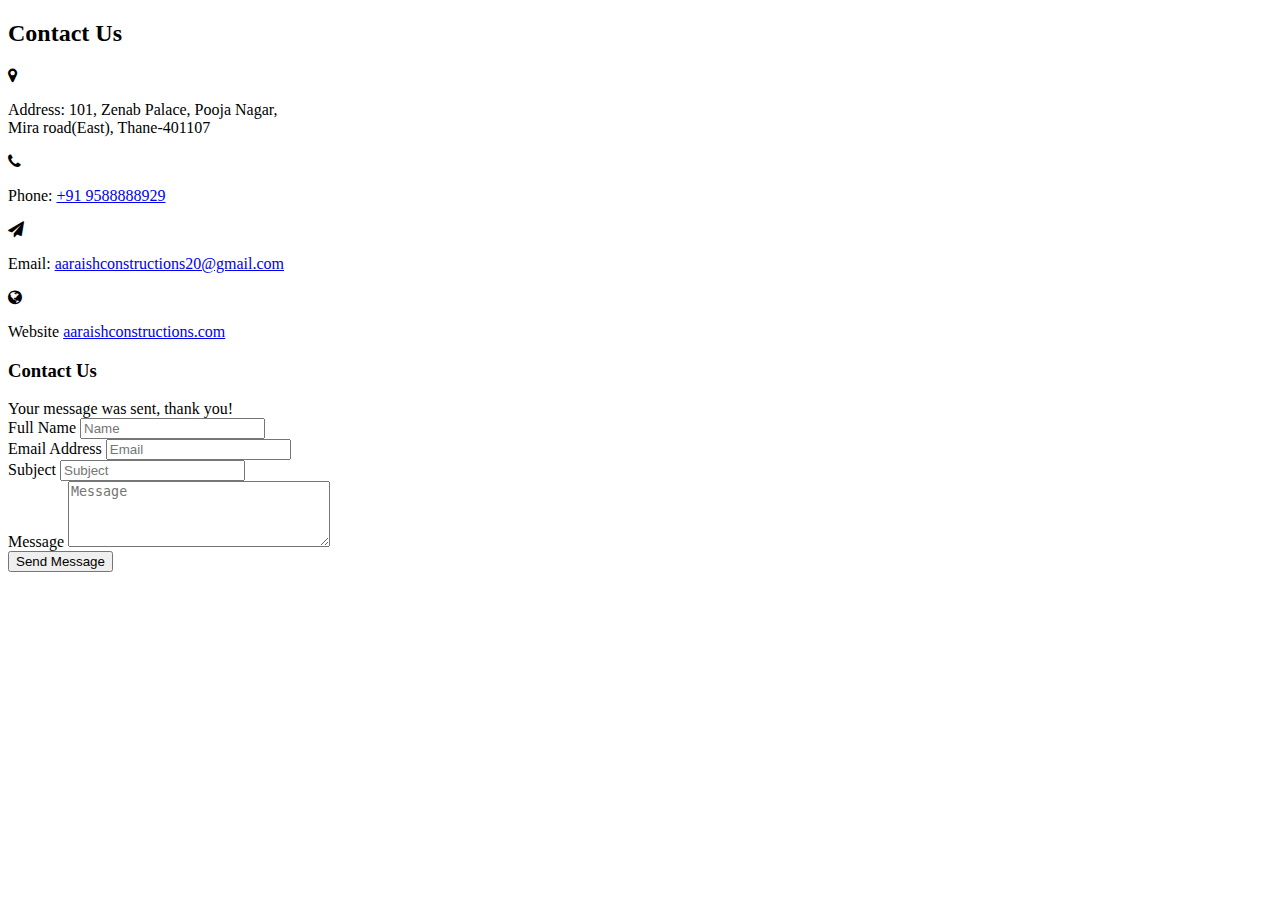
==== contact.html @ fbdb7e1c "Add files via upload" ====
<!doctype html>
<html lang="en">
  <head>
  	<title>Contact Us</title>
    <meta charset="utf-8">
    <meta name="viewport" content="width=device-width, initial-scale=1, shrink-to-fit=no">

	<link href='https://fonts.googleapis.com/css?family=Roboto:400,100,300,700' rel='stylesheet' type='text/css'>

	<link rel="stylesheet" href="https://stackpath.bootstrapcdn.com/font-awesome/4.7.0/css/font-awesome.min.css">
	
	<link rel="stylesheet" href="css/style.css">

	</head>
	<body>
	<section class="ftco-section">
		<div class="container">
			<div class="row justify-content-center">
				<div class="col-md-6 text-center mb-5">
					<h2 class="heading-section">Contact Us</h2>
				</div>
			</div>
			<div class="row justify-content-center">
				<div class="col-md-12">
					<div class="wrapper">
						<div class="row mb-5">
							<div class="col-md-3">
								<div class="dbox w-100 text-center">
			        		<div class="icon d-flex align-items-center justify-content-center">
			        			<span class="fa fa-map-marker"></span>
			        		</div>
			        		<div class="text">
				            <p><span>Address:</span> 101, Zenab Palace, Pooja Nagar,<br> Mira road(East), Thane-401107</p>
				          </div>
			          </div>
							</div>
							<div class="col-md-3">
								<div class="dbox w-100 text-center">
			        		<div class="icon d-flex align-items-center justify-content-center">
			        			<span class="fa fa-phone"></span>
			        		</div>
			        		<div class="text">
				            <p><span>Phone:</span> <a href="tel://9588888929">+91 9588888929</a></p>
				          </div>
			          </div>
							</div>
							<div class="col-md-3">
								<div class="dbox w-100 text-center">
			        		<div class="icon d-flex align-items-center justify-content-center">
			        			<span class="fa fa-paper-plane"></span>
			        		</div>
			        		<div class="text">
				            <p><span>Email:</span> <a href="mailto:aaraishconstructions20@gmail.com">aaraishconstructions20@gmail.com</a></p>
				          </div>
			          </div>
							</div>
							<div class="col-md-3">
								<div class="dbox w-100 text-center">
			        		<div class="icon d-flex align-items-center justify-content-center">
			        			<span class="fa fa-globe"></span>
			        		</div>
			        		<div class="text">
				            <p><span>Website</span> <a href="aaraishconstructions.com">aaraishconstructions.com</a></p>
				          </div>
			          </div>
							</div>
						</div>
						<div class="row no-gutters">
							<div class="col-md-7">
								<div class="contact-wrap w-100 p-md-5 p-4">
									<h3 class="mb-4">Contact Us</h3>
									<div id="form-message-warning" class="mb-4"></div> 
				      		<div id="form-message-success" class="mb-4">
				            Your message was sent, thank you!
				      		</div>
									<form method="POST" id="contactForm" action="mailto:khantariqpc@gmail.com" name="contactForm" class="contactForm">
										<div class="row">
											<div class="col-md-6">
												<div class="form-group">
													<label class="label" for="name">Full Name</label>
													<input type="text" class="form-control" name="name" id="name" placeholder="Name">
												</div>
											</div>
											<div class="col-md-6"> 
												<div class="form-group">
													<label class="label" for="email">Email Address</label>
													<input type="email" class="form-control" name="email" id="email" placeholder="Email">
												</div>
											</div>
											<div class="col-md-12">
												<div class="form-group">
													<label class="label" for="subject">Subject</label>
													<input type="text" class="form-control" name="subject" id="subject" placeholder="Subject">
												</div>
											</div>
											<div class="col-md-12">
												<div class="form-group">
													<label class="label" for="#">Message</label>
													<textarea name="message" class="form-control" id="message" cols="30" rows="4" placeholder="Message"></textarea>
												</div>
											</div>
											<div class="col-md-12">
												<div class="form-group">
													<input type="submit" value="Send Message" class="btn btn-primary">
													<div class="submitting"></div>
												</div>
											</div>
										</div>
									</form>
								</div>
							</div>
							<div class="col-md-5 d-flex align-items-stretch">
								<div class="info-wrap w-100 p-5 img" style="background-image: url(images/logo.jpg);">
			          </div>
							</div>
						</div>
					</div>
				</div>
			</div>
		</div>
	</section>

	<script src="js/jquery.min.js"></script>
  <script src="js/popper.js"></script>
  <script src="js/bootstrap.min.js"></script>
  <script src="js/jquery.validate.min.js"></script>
  <script src="js/main.js"></script>

	</body>
</html>
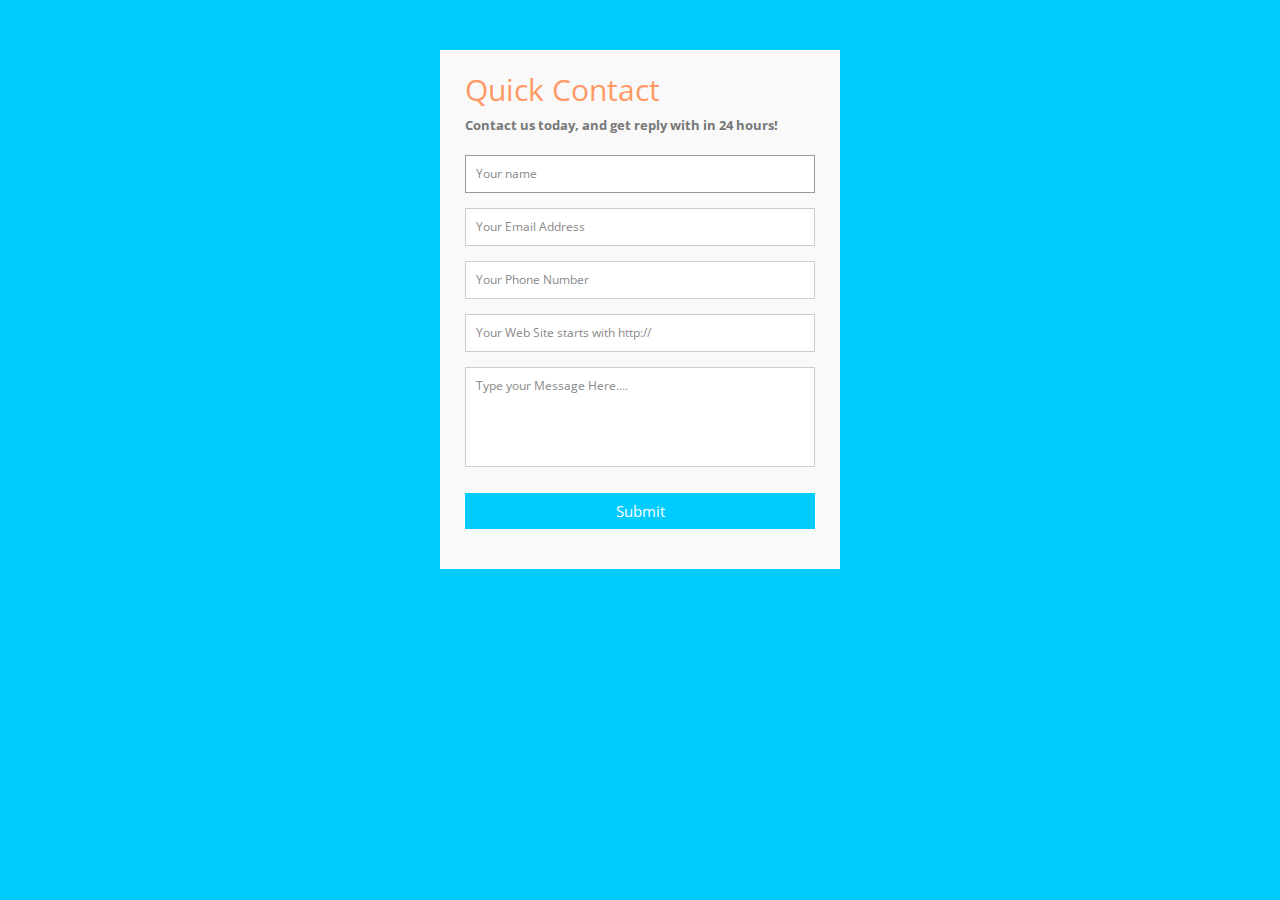
==== commit 7045f441: "Add files via upload" ====
--- a/contact.html
+++ b/contact.html
@@ -1,131 +1,157 @@
-<!doctype html>
-<html lang="en">
-  <head>
-  	<title>Contact Us</title>
-    <meta charset="utf-8">
-    <meta name="viewport" content="width=device-width, initial-scale=1, shrink-to-fit=no">
-
-	<link href='https://fonts.googleapis.com/css?family=Roboto:400,100,300,700' rel='stylesheet' type='text/css'>
-
-	<link rel="stylesheet" href="https://stackpath.bootstrapcdn.com/font-awesome/4.7.0/css/font-awesome.min.css">
-	
-	<link rel="stylesheet" href="css/style.css">
-
-	</head>
-	<body>
-	<section class="ftco-section">
-		<div class="container">
-			<div class="row justify-content-center">
-				<div class="col-md-6 text-center mb-5">
-					<h2 class="heading-section">Contact Us</h2>
-				</div>
-			</div>
-			<div class="row justify-content-center">
-				<div class="col-md-12">
-					<div class="wrapper">
-						<div class="row mb-5">
-							<div class="col-md-3">
-								<div class="dbox w-100 text-center">
-			        		<div class="icon d-flex align-items-center justify-content-center">
-			        			<span class="fa fa-map-marker"></span>
-			        		</div>
-			        		<div class="text">
-				            <p><span>Address:</span> 101, Zenab Palace, Pooja Nagar,<br> Mira road(East), Thane-401107</p>
-				          </div>
-			          </div>
-							</div>
-							<div class="col-md-3">
-								<div class="dbox w-100 text-center">
-			        		<div class="icon d-flex align-items-center justify-content-center">
-			        			<span class="fa fa-phone"></span>
-			        		</div>
-			        		<div class="text">
-				            <p><span>Phone:</span> <a href="tel://9588888929">+91 9588888929</a></p>
-				          </div>
-			          </div>
-							</div>
-							<div class="col-md-3">
-								<div class="dbox w-100 text-center">
-			        		<div class="icon d-flex align-items-center justify-content-center">
-			        			<span class="fa fa-paper-plane"></span>
-			        		</div>
-			        		<div class="text">
-				            <p><span>Email:</span> <a href="mailto:aaraishconstructions20@gmail.com">aaraishconstructions20@gmail.com</a></p>
-				          </div>
-			          </div>
-							</div>
-							<div class="col-md-3">
-								<div class="dbox w-100 text-center">
-			        		<div class="icon d-flex align-items-center justify-content-center">
-			        			<span class="fa fa-globe"></span>
-			        		</div>
-			        		<div class="text">
-				            <p><span>Website</span> <a href="aaraishconstructions.com">aaraishconstructions.com</a></p>
-				          </div>
-			          </div>
-							</div>
-						</div>
-						<div class="row no-gutters">
-							<div class="col-md-7">
-								<div class="contact-wrap w-100 p-md-5 p-4">
-									<h3 class="mb-4">Contact Us</h3>
-									<div id="form-message-warning" class="mb-4"></div> 
-				      		<div id="form-message-success" class="mb-4">
-				            Your message was sent, thank you!
-				      		</div>
-									<form method="POST" id="contactForm" action="mailto:khantariqpc@gmail.com" name="contactForm" class="contactForm">
-										<div class="row">
-											<div class="col-md-6">
-												<div class="form-group">
-													<label class="label" for="name">Full Name</label>
-													<input type="text" class="form-control" name="name" id="name" placeholder="Name">
-												</div>
-											</div>
-											<div class="col-md-6"> 
-												<div class="form-group">
-													<label class="label" for="email">Email Address</label>
-													<input type="email" class="form-control" name="email" id="email" placeholder="Email">
-												</div>
-											</div>
-											<div class="col-md-12">
-												<div class="form-group">
-													<label class="label" for="subject">Subject</label>
-													<input type="text" class="form-control" name="subject" id="subject" placeholder="Subject">
-												</div>
-											</div>
-											<div class="col-md-12">
-												<div class="form-group">
-													<label class="label" for="#">Message</label>
-													<textarea name="message" class="form-control" id="message" cols="30" rows="4" placeholder="Message"></textarea>
-												</div>
-											</div>
-											<div class="col-md-12">
-												<div class="form-group">
-													<input type="submit" value="Send Message" class="btn btn-primary">
-													<div class="submitting"></div>
-												</div>
-											</div>
-										</div>
-									</form>
-								</div>
-							</div>
-							<div class="col-md-5 d-flex align-items-stretch">
-								<div class="info-wrap w-100 p-5 img" style="background-image: url(images/logo.jpg);">
-			          </div>
-							</div>
-						</div>
-					</div>
-				</div>
-			</div>
-		</div>
-	</section>
-
-	<script src="js/jquery.min.js"></script>
-  <script src="js/popper.js"></script>
-  <script src="js/bootstrap.min.js"></script>
-  <script src="js/jquery.validate.min.js"></script>
-  <script src="js/main.js"></script>
-
-	</body>
-</html>
-
+<!DOCTYPE html>
+<html lang="en">
+<head>
+    <meta charset="UTF-8">
+    <meta http-equiv="X-UA-Compatible" content="IE=edge">
+    <meta name="viewport" content="width=device-width, initial-scale=1.0">
+    <title>Contact Form</title>
+    <style>
+        @import url(https://fonts.googleapis.com/css?family=Open+Sans:400italic,400,300,600);
+
+* {
+	margin:0;
+	padding:0;
+	box-sizing:border-box;
+	-webkit-box-sizing:border-box;
+	-moz-box-sizing:border-box;
+	-webkit-font-smoothing:antialiased;
+	-moz-font-smoothing:antialiased;
+	-o-font-smoothing:antialiased;
+	font-smoothing:antialiased;
+	text-rendering:optimizeLegibility;
+}
+
+body {
+	font-family:"Open Sans", Helvetica, Arial, sans-serif;
+	font-weight:300;
+	font-size: 12px;
+	line-height:30px;
+	color:#777;
+	background:#0CF;
+}
+
+.container {
+	max-width:400px;
+	width:100%;
+	margin:0 auto;
+	position:relative;
+}
+
+#contact input[type="text"], #contact input[type="email"], #contact input[type="tel"], #contact input[type="url"], #contact textarea, #contact button[type="submit"] { font:400 12px/16px "Open Sans", Helvetica, Arial, sans-serif; }
+
+#contact {
+	background:#F9F9F9;
+	padding:25px;
+	margin:50px 0;
+}
+
+#contact h3 {
+	color: #F96;
+	display: block;
+	font-size: 30px;
+	font-weight: 400;
+}
+
+#contact h4 {
+	margin:5px 0 15px;
+	display:block;
+	font-size:13px;
+}
+
+fieldset {
+	border: medium none !important;
+	margin: 0 0 10px;
+	min-width: 100%;
+	padding: 0;
+	width: 100%;
+}
+
+#contact input[type="text"], #contact input[type="email"], #contact input[type="tel"], #contact input[type="url"], #contact textarea {
+	width:100%;
+	border:1px solid #CCC;
+	background:#FFF;
+	margin:0 0 5px;
+	padding:10px;
+}
+
+#contact input[type="text"]:hover, #contact input[type="email"]:hover, #contact input[type="tel"]:hover, #contact input[type="url"]:hover, #contact textarea:hover {
+	-webkit-transition:border-color 0.3s ease-in-out;
+	-moz-transition:border-color 0.3s ease-in-out;
+	transition:border-color 0.3s ease-in-out;
+	border:1px solid #AAA;
+}
+
+#contact textarea {
+	height:100px;
+	max-width:100%;
+  resize:none;
+}
+
+#contact button[type="submit"] {
+	cursor:pointer;
+	width:100%;
+	border:none;
+	background:#0CF;
+	color:#FFF;
+	margin:0 0 5px;
+	padding:10px;
+	font-size:15px;
+}
+
+#contact button[type="submit"]:hover {
+	background:#09C;
+	-webkit-transition:background 0.3s ease-in-out;
+	-moz-transition:background 0.3s ease-in-out;
+	transition:background-color 0.3s ease-in-out;
+}
+
+#contact button[type="submit"]:active { box-shadow:inset 0 1px 3px rgba(0, 0, 0, 0.5); }
+
+#contact input:focus, #contact textarea:focus {
+	outline:0;
+	border:1px solid #999;
+}
+::-webkit-input-placeholder {
+ color:#888;
+}
+:-moz-placeholder {
+ color:#888;
+}
+::-moz-placeholder {
+ color:#888;
+}
+:-ms-input-placeholder {
+ color:#888;
+}
+
+    </style>
+</head>
+<body>
+    <div class="container">  
+        <form id="contact" action="" method="post">
+          <h3>Quick Contact</h3>
+          <h4>Contact us today, and get reply with in 24 hours!</h4>
+          <fieldset>
+            <input placeholder="Your name" type="text" tabindex="1" required autofocus>
+          </fieldset>
+          <fieldset>
+            <input placeholder="Your Email Address" type="email" tabindex="2" required>
+          </fieldset>
+          <fieldset>
+            <input placeholder="Your Phone Number" type="tel" tabindex="3" required>
+          </fieldset>
+          <fieldset>
+            <input placeholder="Your Web Site starts with http://" type="url" tabindex="4" required>
+          </fieldset>
+          <fieldset>
+            <textarea placeholder="Type your Message Here...." tabindex="5" required></textarea>
+          </fieldset>
+          <fieldset>
+            <button name="submit" type="submit" id="contact-submit" data-submit="...Sending">Submit</button>
+          </fieldset>
+        </form>
+       
+        
+      </div>
+</body>
+</html>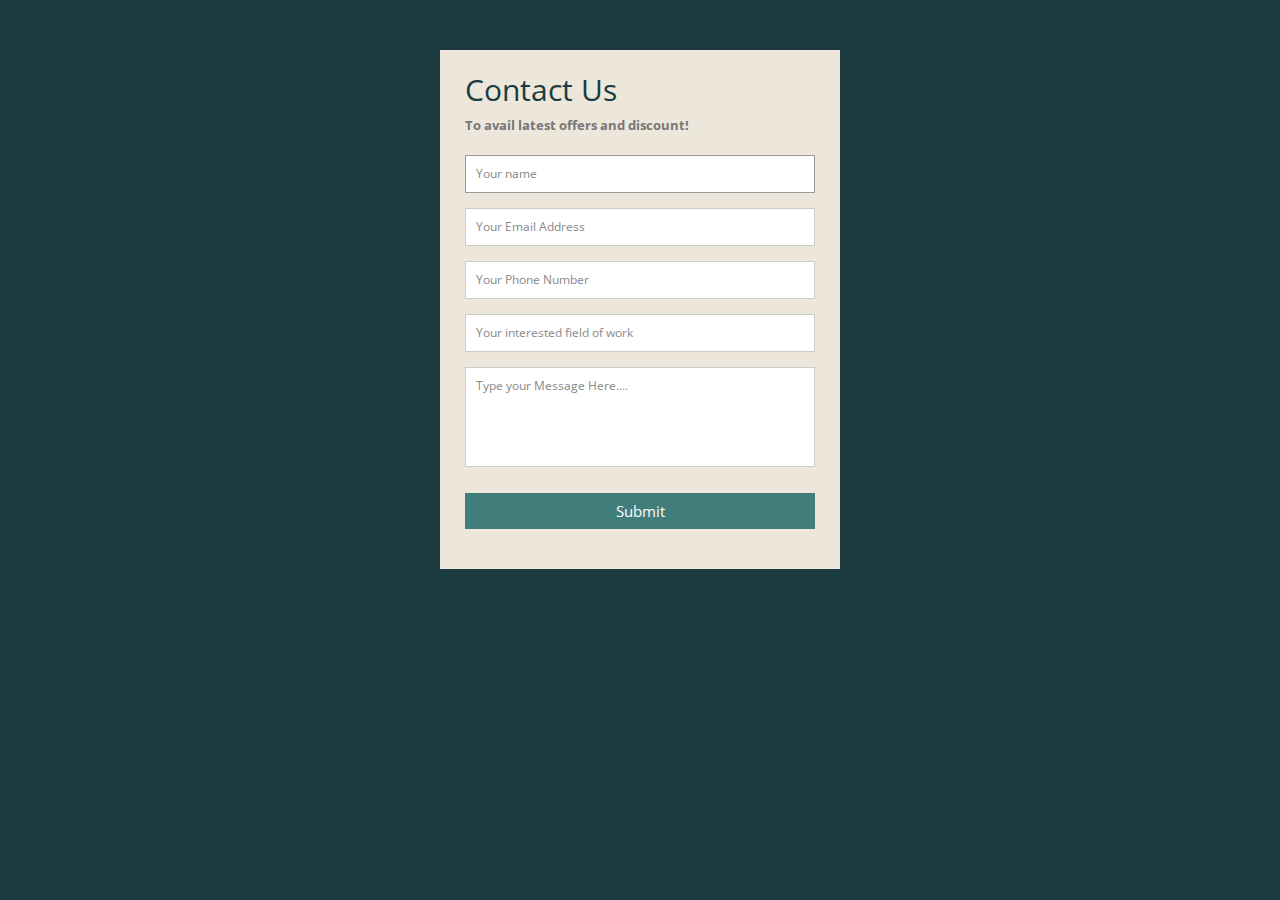
==== commit 96aaddf5: "Update contact.html" ====
--- a/contact.html
+++ b/contact.html
@@ -27,7 +27,7 @@
 	font-size: 12px;
 	line-height:30px;
 	color:#777;
-	background:#0CF;
+	background:#1A3C40;
 }
 
 .container {
@@ -37,16 +37,16 @@
 	position:relative;
 }
 
-#contact input[type="text"], #contact input[type="email"], #contact input[type="tel"], #contact input[type="url"], #contact textarea, #contact button[type="submit"] { font:400 12px/16px "Open Sans", Helvetica, Arial, sans-serif; }
+#contact input[type="text"], #contact input[type="email"], #contact input[type="tel"], #contact input[type="text"], #contact textarea, #contact button[type="submit"] { font:400 12px/16px "Open Sans", Helvetica, Arial, sans-serif; }
 
 #contact {
-	background:#F9F9F9;
+	background:#EDE6DB;
 	padding:25px;
 	margin:50px 0;
 }
 
 #contact h3 {
-	color: #F96;
+	color: #1A3C40;
 	display: block;
 	font-size: 30px;
 	font-weight: 400;
@@ -66,7 +66,7 @@
 	width: 100%;
 }
 
-#contact input[type="text"], #contact input[type="email"], #contact input[type="tel"], #contact input[type="url"], #contact textarea {
+#contact input[type="text"], #contact input[type="email"], #contact input[type="tel"], #contact input[type="text"], #contact textarea {
 	width:100%;
 	border:1px solid #CCC;
 	background:#FFF;
@@ -74,7 +74,7 @@
 	padding:10px;
 }
 
-#contact input[type="text"]:hover, #contact input[type="email"]:hover, #contact input[type="tel"]:hover, #contact input[type="url"]:hover, #contact textarea:hover {
+#contact input[type="text"]:hover, #contact input[type="email"]:hover, #contact input[type="tel"]:hover, #contact input[type="text"]:hover, #contact textarea:hover {
 	-webkit-transition:border-color 0.3s ease-in-out;
 	-moz-transition:border-color 0.3s ease-in-out;
 	transition:border-color 0.3s ease-in-out;
@@ -91,7 +91,7 @@
 	cursor:pointer;
 	width:100%;
 	border:none;
-	background:#0CF;
+	background:#417D7A;
 	color:#FFF;
 	margin:0 0 5px;
 	padding:10px;
@@ -99,7 +99,7 @@
 }
 
 #contact button[type="submit"]:hover {
-	background:#09C;
+	background:#1A3C40;
 	-webkit-transition:background 0.3s ease-in-out;
 	-moz-transition:background 0.3s ease-in-out;
 	transition:background-color 0.3s ease-in-out;
@@ -123,14 +123,17 @@
 :-ms-input-placeholder {
  color:#888;
 }
+.logo{
+padding: ;
+}
 
     </style>
 </head>
 <body>
     <div class="container">  
         <form id="contact" action="" method="post">
-          <h3>Quick Contact</h3>
-          <h4>Contact us today, and get reply with in 24 hours!</h4>
+          <h3>Contact Us</h3>
+          <h4>To avail latest offers and discount!</h4>
           <fieldset>
             <input placeholder="Your name" type="text" tabindex="1" required autofocus>
           </fieldset>
@@ -141,7 +144,7 @@
             <input placeholder="Your Phone Number" type="tel" tabindex="3" required>
           </fieldset>
           <fieldset>
-            <input placeholder="Your Web Site starts with http://" type="url" tabindex="4" required>
+            <input placeholder="Your interested field of work" type="text" tabindex="4" >
           </fieldset>
           <fieldset>
             <textarea placeholder="Type your Message Here...." tabindex="5" required></textarea>
@@ -151,7 +154,8 @@
           </fieldset>
         </form>
        
+	<img class="logo" src="images//logo1.jpg" alt="">
         
       </div>
 </body>
-</html>+</html>
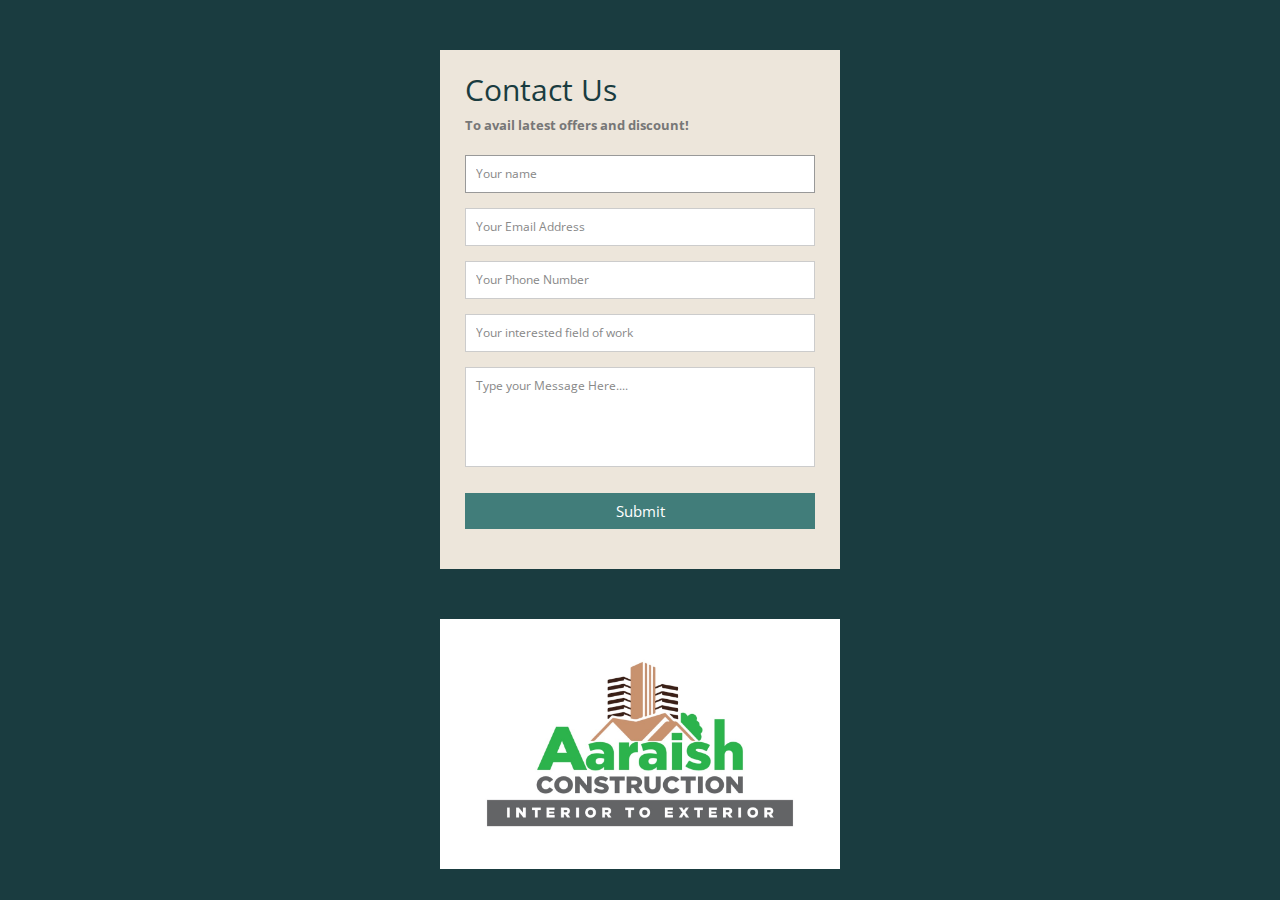
==== commit dd09125f: "Update contact.html" ====
--- a/contact.html
+++ b/contact.html
@@ -124,9 +124,9 @@
  color:#888;
 }
 .logo{
-padding: ;
+height: 250px;
+width: 400px;
 }
-
     </style>
 </head>
 <body>
